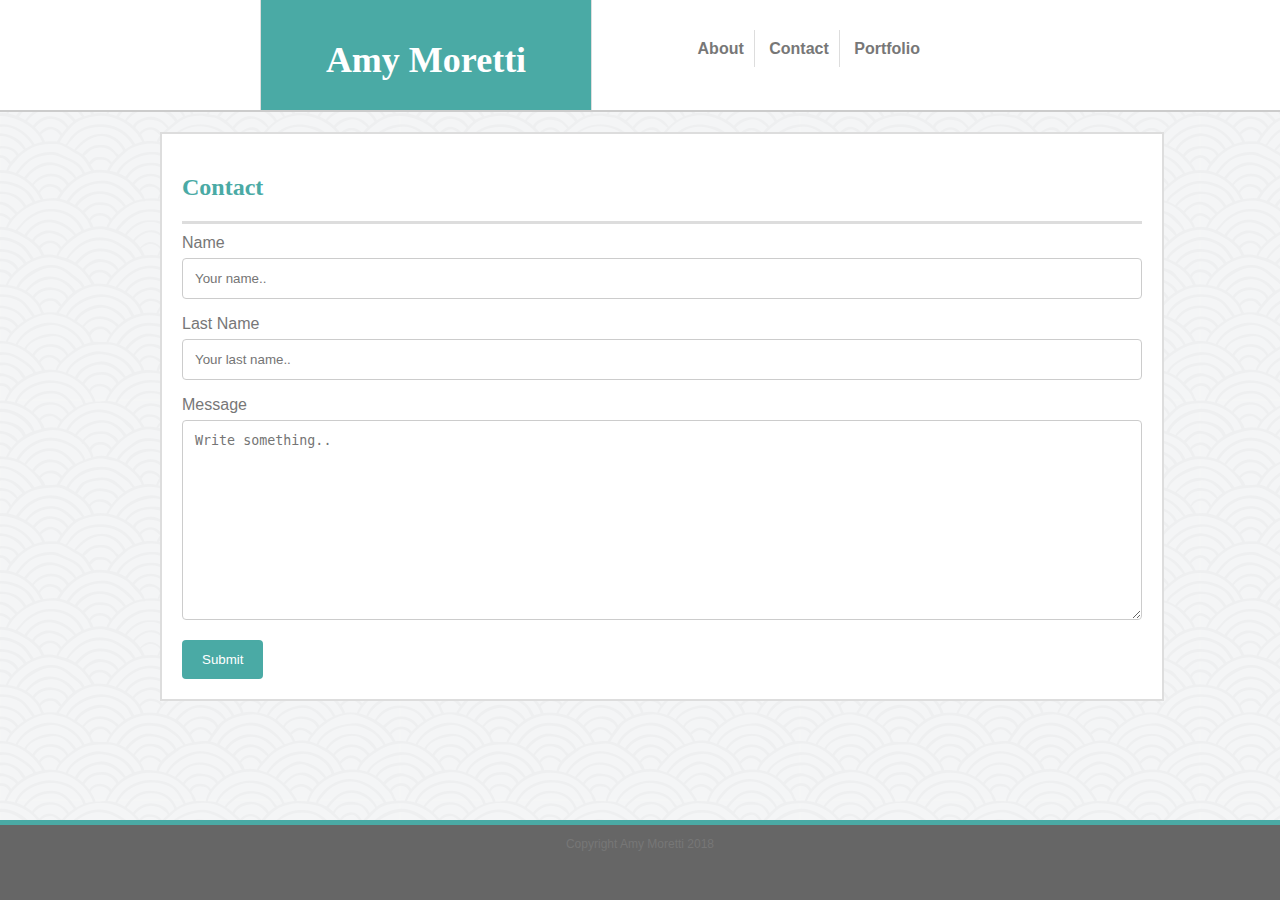
==== contact.html @ 3f6fc042 "Adding Contact Page" ====
<!DOCTYPE html>
<html>
<head>
    <meta charset="utf-8" />
    <meta http-equiv="X-UA-Compatible" content="IE=edge">
    <title>Contact Me</title>
    <meta name="viewport" content="width=device-width, initial-scale=1">
    <link rel="stylesheet" type="text/css" media="screen" href="assets/css/style.css" />

</head>

<!-- Begin Body-->
<body>

    <!--Header & Navigation-->
    <div id="name">
        <h1>Amy Moretti</h1>
    </div>
    
    <div class="navigation">
    
        <Div id="navlist">
            <ul>
                <li><a href="index.html">About</a></li>
                <li><a href="contact.html">Contact</a></li>
                <li><a href="portfolio.html">Portfolio</a></li>
            </ul>
        </div>
    
    </div>      

    <!-- Main Section-->
    <div class="main-section">
                
        <div class="about">
            <h2>Contact</h2>
        
            <div class="contactform">
                    <form action="/action_page.php">
                        <label for="fname">Name</label>
                        <input type="text" id="fname" name="firstname" placeholder="Your name..">
                    
                        <label for="lname">Last Name</label>
                        <input type="text" id="lname" name="lastname" placeholder="Your last name..">
                    
                        <label for="subject">Message</label>
                        <textarea id="subject" name="subject" placeholder="Write something.." style="height:200px"></textarea>
                    
                        <input type="submit" value="Submit">
                      </form>
            </div>
        
        </div>    
    </div>
            
            <!-- Footer -->
            <div id="footer">
                <p>Copyright Amy Moretti 2018</p>
            </div>
        
        
        
        </body>
        </html>

    
    <!-- Footer -->
    <div id="footer">
        <p>Copyright Amy Moretti 2018</p>
    </div>



</body>
</html>
---- assets/css/style.css ----
body {
    background-image: url("../images/seigaiha.png");
    background-repeat: repeat;
    color: #777777;
    font-family: Arial, Helvetica, sans-serif;
    margin: 0px;
}

#name {
    color: #fff;
    background-color: #4aaaa5;
    font-family: Georgia, 'Times New Roman', Times, serif;
    font-size: 18px;
    text-align: center;
    margin-left: 260px;
    margin-top: 0px;
    padding: 15px;
    height: 80px;
    width: 300px;
    float: left;
    border-left: 0.5px solid #ddd;
    border-right: 0.5px solid #ddd;
}


h2 {
    color: #4aaaa5;
    font-family: Georgia, 'Times New Roman', Times, serif;
}

.navigation {
    background-color: white;
    border-bottom: 2px #ccc solid;
    padding: 5px;
    height: 100px;
    width: 100%;
    margin: 0;
    width: auto;
}

#navlist {
    width: 960px;
}
ul {
    list-style-type: none;
    margin: 20px;
    padding: 15px;
    overflow: hidden;
    font-size: 16px;
    font-weight: bold;
    float: right;
}

li {
    display: inline;
    border-right: 1px solid #ddd;
    padding: 10px;
    margin: auto;
    align-content: center;
}

li:last-child {
    border-right: none;
}

.main-section {
    width: 960px;
    margin: auto;
}

.about {
    width: 100%;
    color: #777;
    background-color: #fff;
    border: 2px solid #ddd;
    font-family: Arial, Helvetica, sans-serif;
    padding: 20px;
    margin-top: 20px;
    margin-bottom: 20px;
}

.bio {
    border-top: 3px solid #ddd;
    padding-top: 10px;
    margin-top: 10px;
}

img {
    float: left;
    padding-right: 20px;
}

#footer {
    position: fixed;
    left: 0;
    bottom: 0;
    width: 100%;
    height: 75px;
    background-color: #666;
    color: #777;
    text-align: center;
    font-size: 12px;
    border-top: 5px solid #4aaaa5;
}

img {
    width: 200px;
    height: 200px;
}


.contactform {
    border-top: 3px solid #ddd;
    padding-top: 10px;
    margin-top: 10px;    
}

input[type=text], select, textarea {
    width: 100%;
    padding: 12px;
    border: 1px solid #ccc;
    border-radius: 4px;
    box-sizing: border-box;
    margin-top: 6px;
    margin-bottom: 16px;
    resize: vertical;
}

input[type=submit] {
    background-color: #4aaaa5;
    color: white;
    padding: 12px 20px;
    border: none;
    border-radius: 4px;
    cursor: pointer;
}

input[type=submit]:hover {
    background-color: #45a049;
}

a:link {
    color: #777;
    text-decoration: none;
}

a:visited {
    color:#777;}

a:hover {
    color: #777;
   }

a:active {
    color: #777;
   }
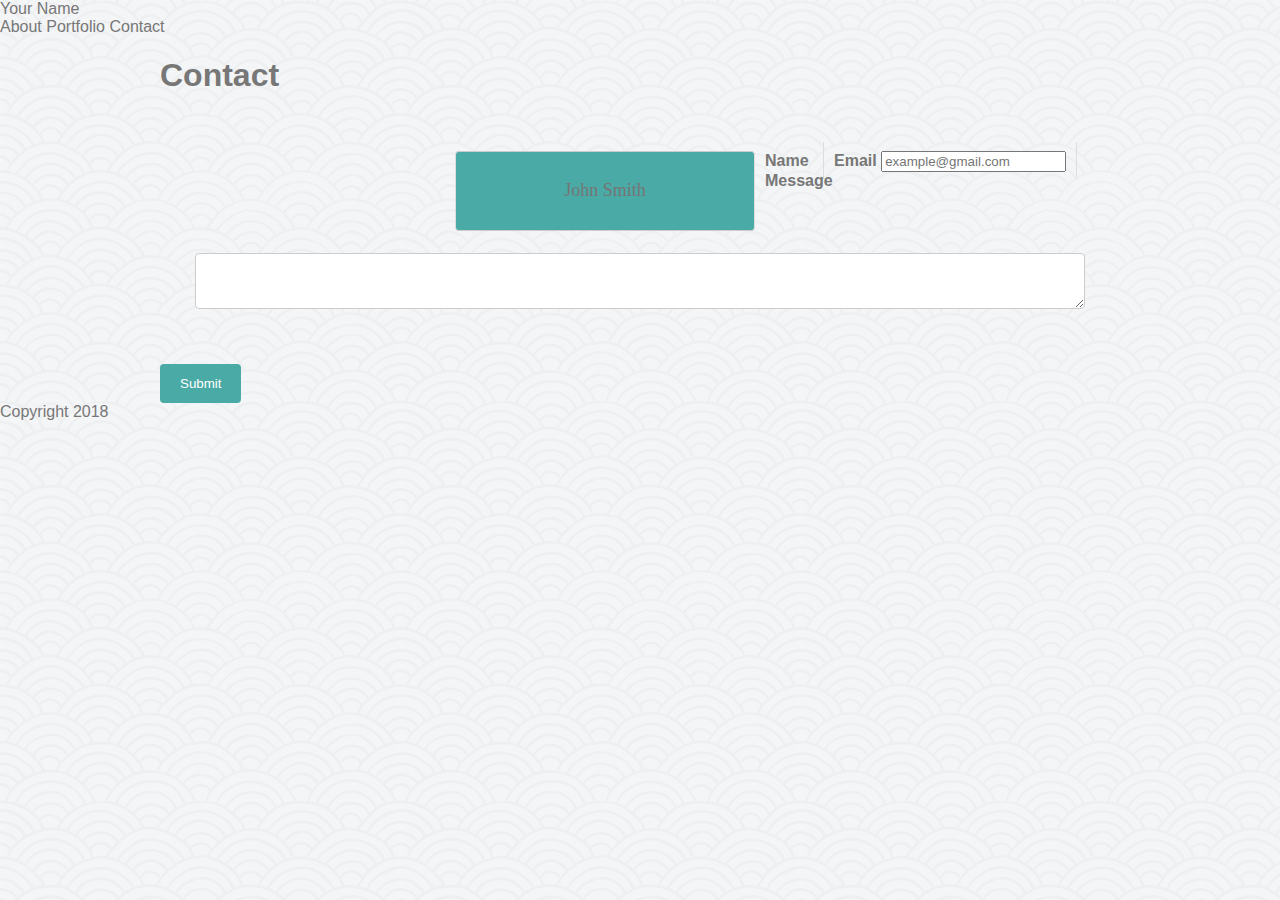
==== commit 5dac9fc3: "Updating with solution" ====
--- a/contact.html
+++ b/contact.html
@@ -1,75 +1,56 @@
-<!DOCTYPE html>
-<html>
+<!doctype html>
+<html lang="en-us">
+
 <head>
-    <meta charset="utf-8" />
-    <meta http-equiv="X-UA-Compatible" content="IE=edge">
-    <title>Contact Me</title>
-    <meta name="viewport" content="width=device-width, initial-scale=1">
-    <link rel="stylesheet" type="text/css" media="screen" href="assets/css/style.css" />
-
+  <meta charset="UTF-8">
+  <title>Contact | Amy Moretti</title>
+  <link rel="stylesheet" type="text/css" href="assets/css/style.css">
 </head>
 
-<!-- Begin Body-->
 <body>
 
-    <!--Header & Navigation-->
-    <div id="name">
-        <h1>Amy Moretti</h1>
+  <header id="masthead">
+    <div class="container">
+      <a href="index.html" id="logo">Your Name</a>
+      <nav>
+        <a href="index.html">About</a>
+        <a href="portfolio.html">Portfolio</a>
+        <a href="contact.html">Contact</a>
+      </nav>
     </div>
-    
-    <div class="navigation">
-    
-        <Div id="navlist">
-            <ul>
-                <li><a href="index.html">About</a></li>
-                <li><a href="contact.html">Contact</a></li>
-                <li><a href="portfolio.html">Portfolio</a></li>
-            </ul>
-        </div>
-    
-    </div>      
+  </header>
 
-    <!-- Main Section-->
-    <div class="main-section">
-                
-        <div class="about">
-            <h2>Contact</h2>
-        
-            <div class="contactform">
-                    <form action="/action_page.php">
-                        <label for="fname">Name</label>
-                        <input type="text" id="fname" name="firstname" placeholder="Your name..">
-                    
-                        <label for="lname">Last Name</label>
-                        <input type="text" id="lname" name="lastname" placeholder="Your last name..">
-                    
-                        <label for="subject">Message</label>
-                        <textarea id="subject" name="subject" placeholder="Write something.." style="height:200px"></textarea>
-                    
-                        <input type="submit" value="Submit">
-                      </form>
-            </div>
-        
-        </div>    
+  <div id="main-container" class="container">
+    <section class="main-section">
+      <h1>Contact</h1>
+
+      <form id="contact-form">
+        <ul>
+          <li>
+            <label for="name">Name</label>
+            <input type="text" id="name" name="name" placeholder="John Smith" required="required">
+          </li>
+          <li>
+            <label for="email">Email</label>
+            <input type="email" id="email" name="email" placeholder="example@gmail.com" required="required">
+          </li>
+          <li>
+            <label for="message">Message</label>
+            <textarea id="message" name="message" required="required"></textarea>
+          </li>
+        </ul>
+        <input type="submit">
+      </form>
+
+    </section>
+
+  </div>
+
+  <footer>
+    <div class="container">
+      Copyright 2018
     </div>
-            
-            <!-- Footer -->
-            <div id="footer">
-                <p>Copyright Amy Moretti 2018</p>
-            </div>
-        
-        
-        
-        </body>
-        </html>
+  </footer>
+</body>
 
-    
-    <!-- Footer -->
-    <div id="footer">
-        <p>Copyright Amy Moretti 2018</p>
-    </div>
-
-
-
-</body>
-</html>+</html>
--- a/assets/css/style.css
+++ b/assets/css/style.css
@@ -88,6 +88,27 @@
 img {
     float: left;
     padding-right: 20px;
+    height: 200px;
+    width: 200px;
+}
+
+.portfolio {
+    border-top: 3px solid #ddd;
+    padding-top: 10px;
+    margin-top: 10px;
+}   
+
+.clearfix{
+    clear: both;
+    overflow: auto;
+}
+.box {
+    width: 70%;
+}
+
+.images {
+    float: left;
+    margin: 5px;
 }
 
 #footer {
@@ -102,12 +123,6 @@
     font-size: 12px;
     border-top: 5px solid #4aaaa5;
 }
-
-img {
-    width: 200px;
-    height: 200px;
-}
-
 
 .contactform {
     border-top: 3px solid #ddd;
@@ -153,4 +168,18 @@
 
 a:active {
     color: #777;
-   }+   }
+
+
+#footer {
+    position: fixed;
+    left: 0;
+    bottom: 0;
+    width: 100%;
+    height: 75px;
+    background-color: #666;
+    color: #777;
+    text-align: center;
+    font-size: 12px;
+    border-top: 5px solid #4aaaa5;
+}